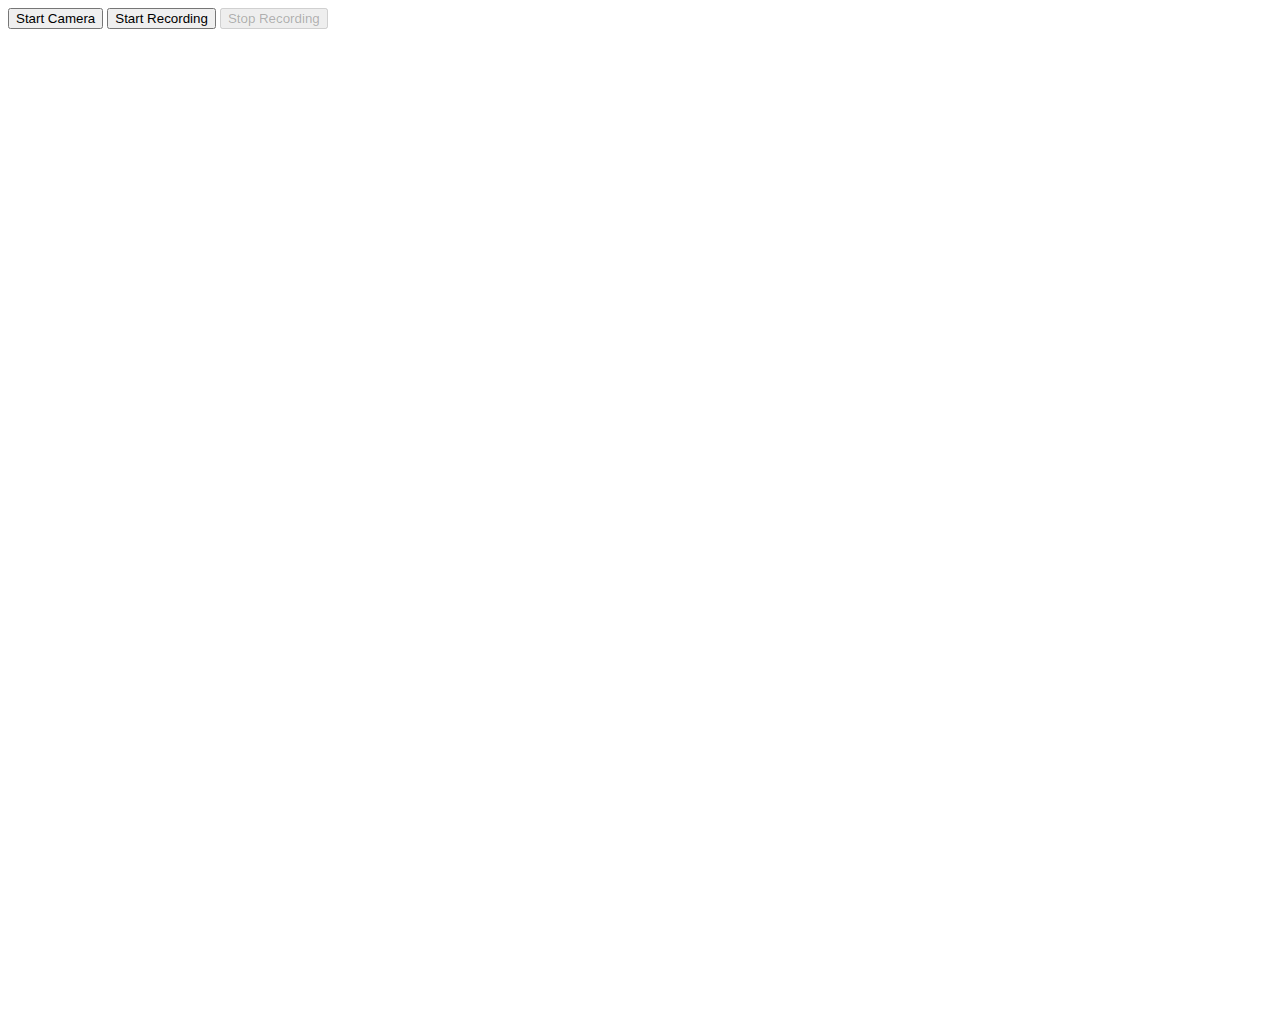
==== popup.html @ a04b6bef "Add requirement file." ====
<!DOCTYPE html>
<html lang="en">
<head>
  <meta charset="UTF-8">
  <title>Camera Overlay Extension</title>
  <style>
    body
    {
      height: 1000px;
      width: 1000px;
    }
  </style>
</head>

<body>
  <button id="startCamera">Start Camera</button>
  <button id="startBtn">Start Recording</button>
  <button id="stopBtn" disabled>Stop Recording</button>
  <script src="popup.js"></script>
</body>
</html>
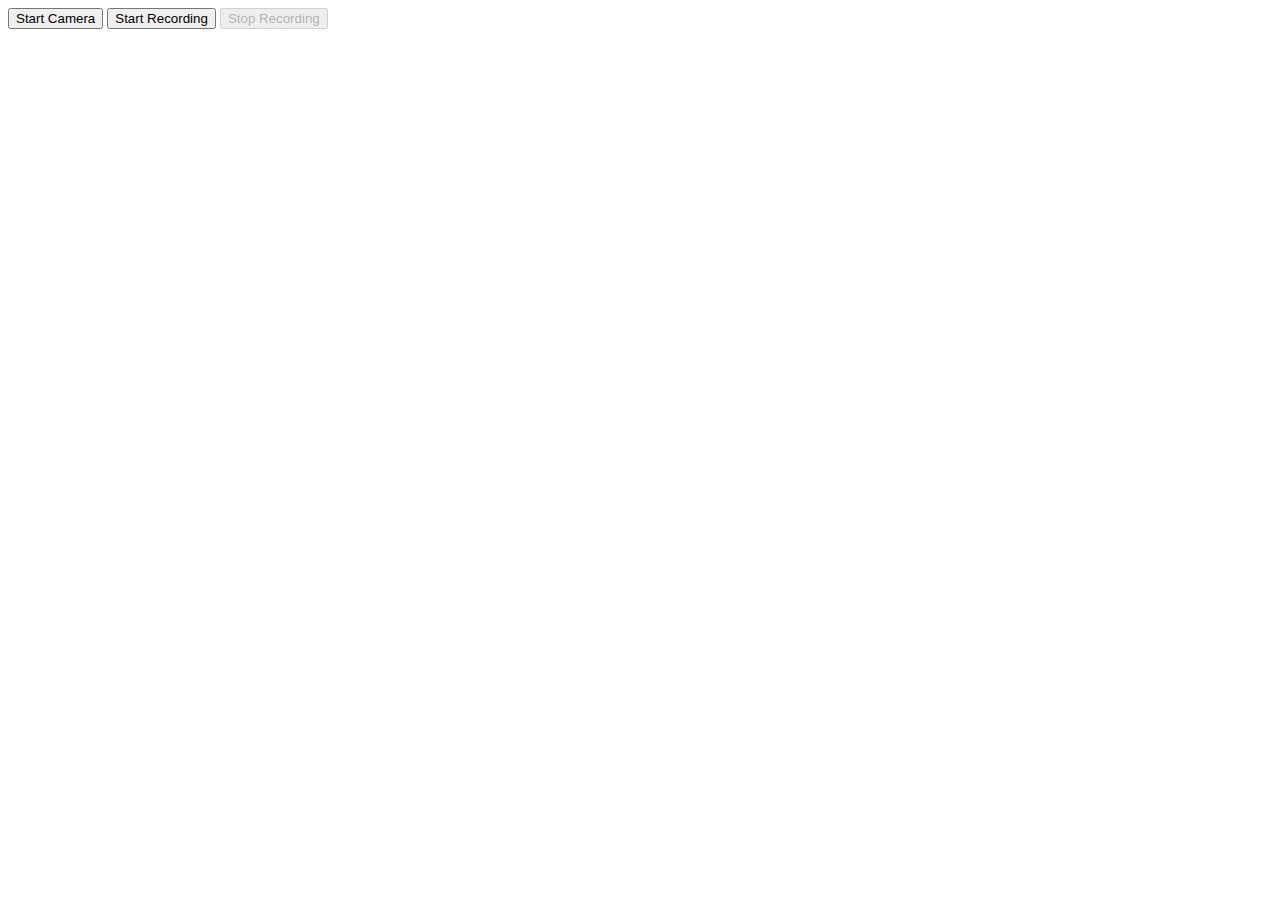
==== commit 5018bb77: "add bootstrap" ====
--- a/popup.html
+++ b/popup.html
@@ -1,21 +1,32 @@
 <!DOCTYPE html>
 <html lang="en">
+
 <head>
   <meta charset="UTF-8">
   <title>Camera Overlay Extension</title>
+
   <style>
-    body
-    {
-      height: 1000px;
-      width: 1000px;
+    body {
+      height: 8rem;
+      width: 27rem;
     }
   </style>
+  <link href="https://cdn.jsdelivr.net/npm/bootstrap@5.0.2/dist/css/bootstrap.min.css" rel="stylesheet"
+    integrity="sha384-EVSTQN3/azprG1Anm3QDgpJLIm9Nao0Yz1ztcQTwFspd3yD65VohhpuuCOmLASjC" crossorigin="anonymous">
+  <script src="https://cdn.jsdelivr.net/npm/bootstrap@5.0.2/dist/js/bootstrap.bundle.min.js"
+    integrity="sha384-MrcW6ZMFYlzcLA8Nl+NtUVF0sA7MsXsP1UyJoMp4YLEuNSfAP+JcXn/tWtIaxVXM"
+    crossorigin="anonymous"></script>
+
 </head>
 
 <body>
-  <button id="startCamera">Start Camera</button>
-  <button id="startBtn">Start Recording</button>
-  <button id="stopBtn" disabled>Stop Recording</button>
+  <div class="d-flex justify-content-around mt-5">
+    <button id="startCamera" class="btn btn-info">Start Camera</button>
+    <button id="startBtn" class="btn btn-primary">Start Recording</button>
+    <button id="stopBtn" class="btn  btn-danger" disabled>Stop Recording</button>
+  </div>
   <script src="popup.js"></script>
+
 </body>
-</html>
+
+</html>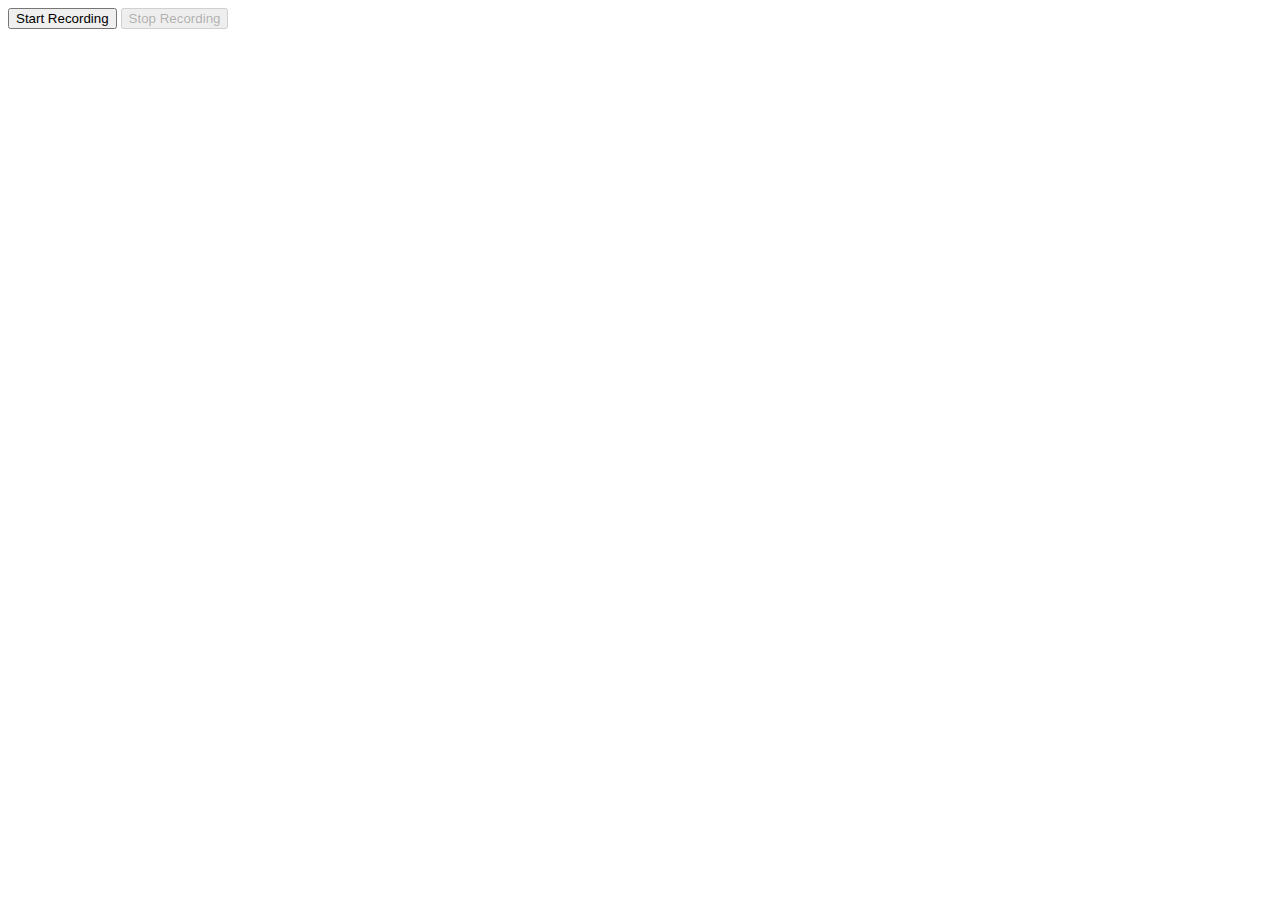
==== commit 6785ed35: "change functionality" ====
--- a/popup.html
+++ b/popup.html
@@ -1,10 +1,8 @@
 <!DOCTYPE html>
 <html lang="en">
-
 <head>
   <meta charset="UTF-8">
   <title>Camera Overlay Extension</title>
-
   <style>
     body {
       height: 8rem;
@@ -12,21 +10,13 @@
     }
   </style>
   <link href="https://cdn.jsdelivr.net/npm/bootstrap@5.0.2/dist/css/bootstrap.min.css" rel="stylesheet"
-    integrity="sha384-EVSTQN3/azprG1Anm3QDgpJLIm9Nao0Yz1ztcQTwFspd3yD65VohhpuuCOmLASjC" crossorigin="anonymous">
-  <script src="https://cdn.jsdelivr.net/npm/bootstrap@5.0.2/dist/js/bootstrap.bundle.min.js"
-    integrity="sha384-MrcW6ZMFYlzcLA8Nl+NtUVF0sA7MsXsP1UyJoMp4YLEuNSfAP+JcXn/tWtIaxVXM"
-    crossorigin="anonymous"></script>
-
+        integrity="sha384-EVSTQN3/azprG1Anm3QDgpJLIm9Nao0Yz1ztcQTwFspd3yD65VohhpuuCOmLASjC" crossorigin="anonymous">
 </head>
-
 <body>
   <div class="d-flex justify-content-around mt-5">
-    <button id="startCamera" class="btn btn-info">Start Camera</button>
     <button id="startBtn" class="btn btn-primary">Start Recording</button>
-    <button id="stopBtn" class="btn  btn-danger" disabled>Stop Recording</button>
+    <button id="stopBtn" class="btn btn-danger" disabled>Stop Recording</button>
   </div>
   <script src="popup.js"></script>
-
 </body>
-
-</html>+</html>
